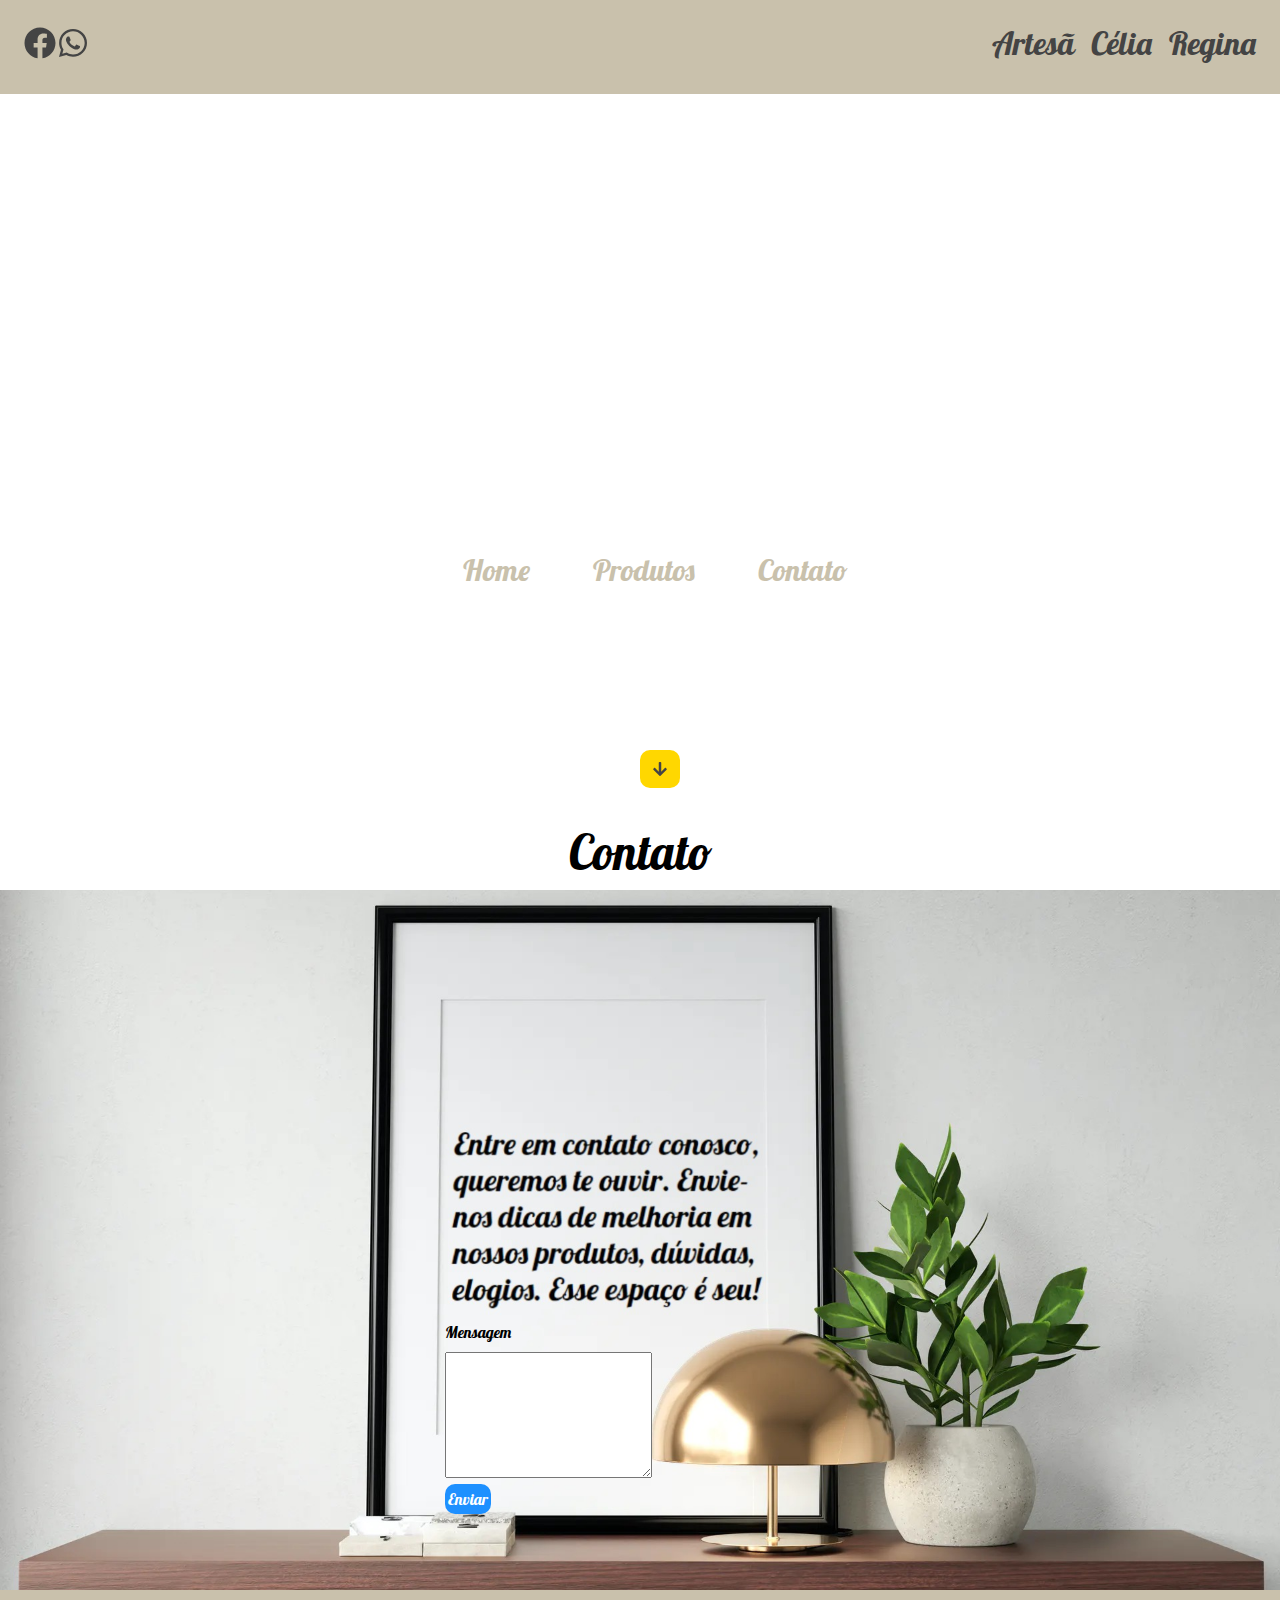
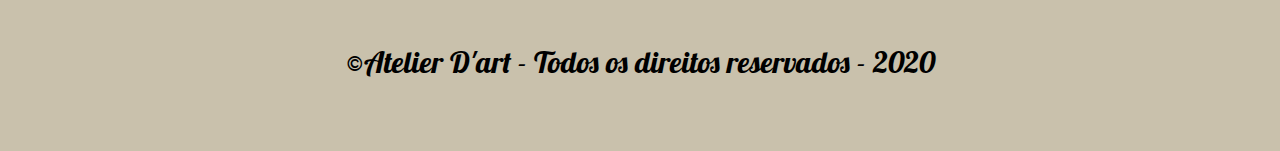
==== contato.html @ b3b15b1e "Projeto Ecommerce Atelier Dart" ====
<!DOCTYPE html>
<html lang="pt-br">
<head>
	<meta charset="utf-8">
	<meta name="viewport" content="width=device-width initial-scale=1.0">
	<title>Atelier D'art</title>
	<!-- Bootstrap -->
	<link rel="stylesheet" type="text/css" href="css/bootstrap.min.css">
	<!-- Main css -->
	<link rel="stylesheet" type="text/css" href="css/contato.css">
	<!-- Fontawesome -->
	<script src="js/fontawesome-all.js"></script>
	<link href="https://fonts.googleapis.com/css?family=Lobster&display=swap" rel="stylesheet">
	<link rel="stylesheet" type="text/css" href="css/magnific-popup.css">
</head>
<body>
<!-- social icons -->
<div class="container-fluid info p-3" id="top-icons">
	<div class="row">
		<div class="col d-flex justify-content-between align-items-baseline flex-wrap">
			<div class="info-icons p-2">
				<a href="" class="primary-color"><i class="fab fa-facebook fa-2x"></i></a>
				<a href="" class="primary-color"><i class="fab fa-whatsapp fa-2x"></i></a>
			</div>
			<h2 class="primary-color p-2 text-capitalize">Artesã Célia Regina</h2>
		</div>
	</div>
</div>
<!-- end of social icons -->
<!-- header section -->

<header id="header">
	<div class="container">
		<div class="container row height-90 justify-content-center align-items-center">
			<div class="col">
				
				<div class="banner text-center">
					<div >
						<h1 class="display-1 text-capitalize">
						<small class="cor-atelier">Atelier</small>
						</h1>
						<h1 class="display-2 text-capitalize">
							<strong class="cor-dart">D'art</strong>
						</h1>
					</div>

					<nav class="caixa">
						<li><a href="index.html">Home</a></li>
						<li><a href="produtos.html">Produtos</a></li>
						<li><a href="contato.html">Contato</a></li>	
					</nav>
				</div>

			</div>
		</div>
	</div>
	<a href="#sobre" class="btn header-link primary-color"><i class="fas fa-arrow-down"></i></a>
</header>

<!-- end of header section -->		

<!-- section form -->
<h2 id="sobre" class="titulo-principal">Contato</h2>
<section class="contato">
	<div class="container justify-content-center align-items-center contato-conteudo">

		<form class="formulario-contato">
			<div class="formulario-label">
				<label>Mensagem</label>
			</div>
			<textarea class="texto-area" cols="20" rows="5"></textarea>
			<div class="formulario-btn">
				<a href="" class="formulario-contato-btn" type="submit">Enviar</a>
			</div>
		</form>
	</div>
</section>
<footer>
	<p>&#169Atelier D'art - Todos os direitos reservados - 2020</p>
</footer>
</body>
</html>
---- css/contato.css ----
body {
	font-family: 'lobster', cursive;
	color: #000000;
}


.info {
	background: #c9c1ac;
}

.info h2 {
	word-spacing: 0.6rem;
}

/*************** header ***********************/

#header {
	min-height: calc(100vh - 400px);
	background-size: 120%;
	background-attachment: fixed;
	background-repeat: no-repeat;
	position: relative;
}

.height-90 {
	min-height: calc(100vh - 170px);
}

.display-1, .display-2 {
	color: #fefefe;
	animation: fromLeft;
	animation-duration: 4s;
	animation-delay: 0s;
	opacity: 0;
	animation-fill-mode: forwards;
}

.display-1 {
	border-top: 6px solid #000000;
	margin-bottom: -0.2em;
}

.display-2 {
	border-bottom: 6px solid #000000;
}

.banner h1 strong {
	border-bottom: none;
}

@keyframes fromLeft {
	0% {
		transform: translateX(-100);
		opacity: 0;
	}
	50% {
		transform: translateX(30px);
	}
	100% {
		transform: translateX(0);
		opacity: 1;
	}
}

.primary-color {
	color: #444;
}

.cor-atelier {
	color: sienna;
}

.cor-dart {
	color: sienna;
}

.caixa li{
	display: inline;
	margin: 0 0 0 2em;
	font-size: 30px;
}

.caixa li a {
	color: #c9c1ac;
}

.header-link {
	display: inline-block;
	position: absolute;
	bottom: 5%;
	left: 50%;
	background: gold;
	border-radius: 10px;
	transition: all 2s ease;
	animation: fromBottom;
	animation-duration: 2s;
	animation-iteration-count: infinite;
}

.header-link:hover {
	background: #000000;
	color: #fefefe;
}

@keyframes fromBottom {
	0% {
		transform: translateY(-10px);
	}
	50% {
		transform: translateY(10px);
	}
	100% {
		transform: translateY(-10px);
	}
}

.titulo-principal {
	text-align: center;
	font-size: 3em;
}

/************* section contato ****************/
.contato {
	height: 700px;
	background: url('../img/contato.jpg')no-repeat center/cover;
}

.contato-conteudo h2 {
	width: 30%;
}

.formulario-contato {
	position: relative;
	left:360px;
	top: 430px;
}

.formulario-label {
	font-size: 1em;
}

.texto-area {
	font-family: 'Arial';
}

.formulario-contato-btn {
	position: relative;
	border-radius: 10px;
	background: dodgerBlue;
	text-decoration: none;
	font-size: 1em;
	padding: 0.2em;
	color: #fff;
}
.formulario-contato-btn:hover {
	color: #fff;
	text-decoration: none;
}

/************* section footer ****************/

footer {
	background: #c9c1ac;
	padding: 50px;
}

footer p {
	text-align: center;
	font-size: 30px;
}
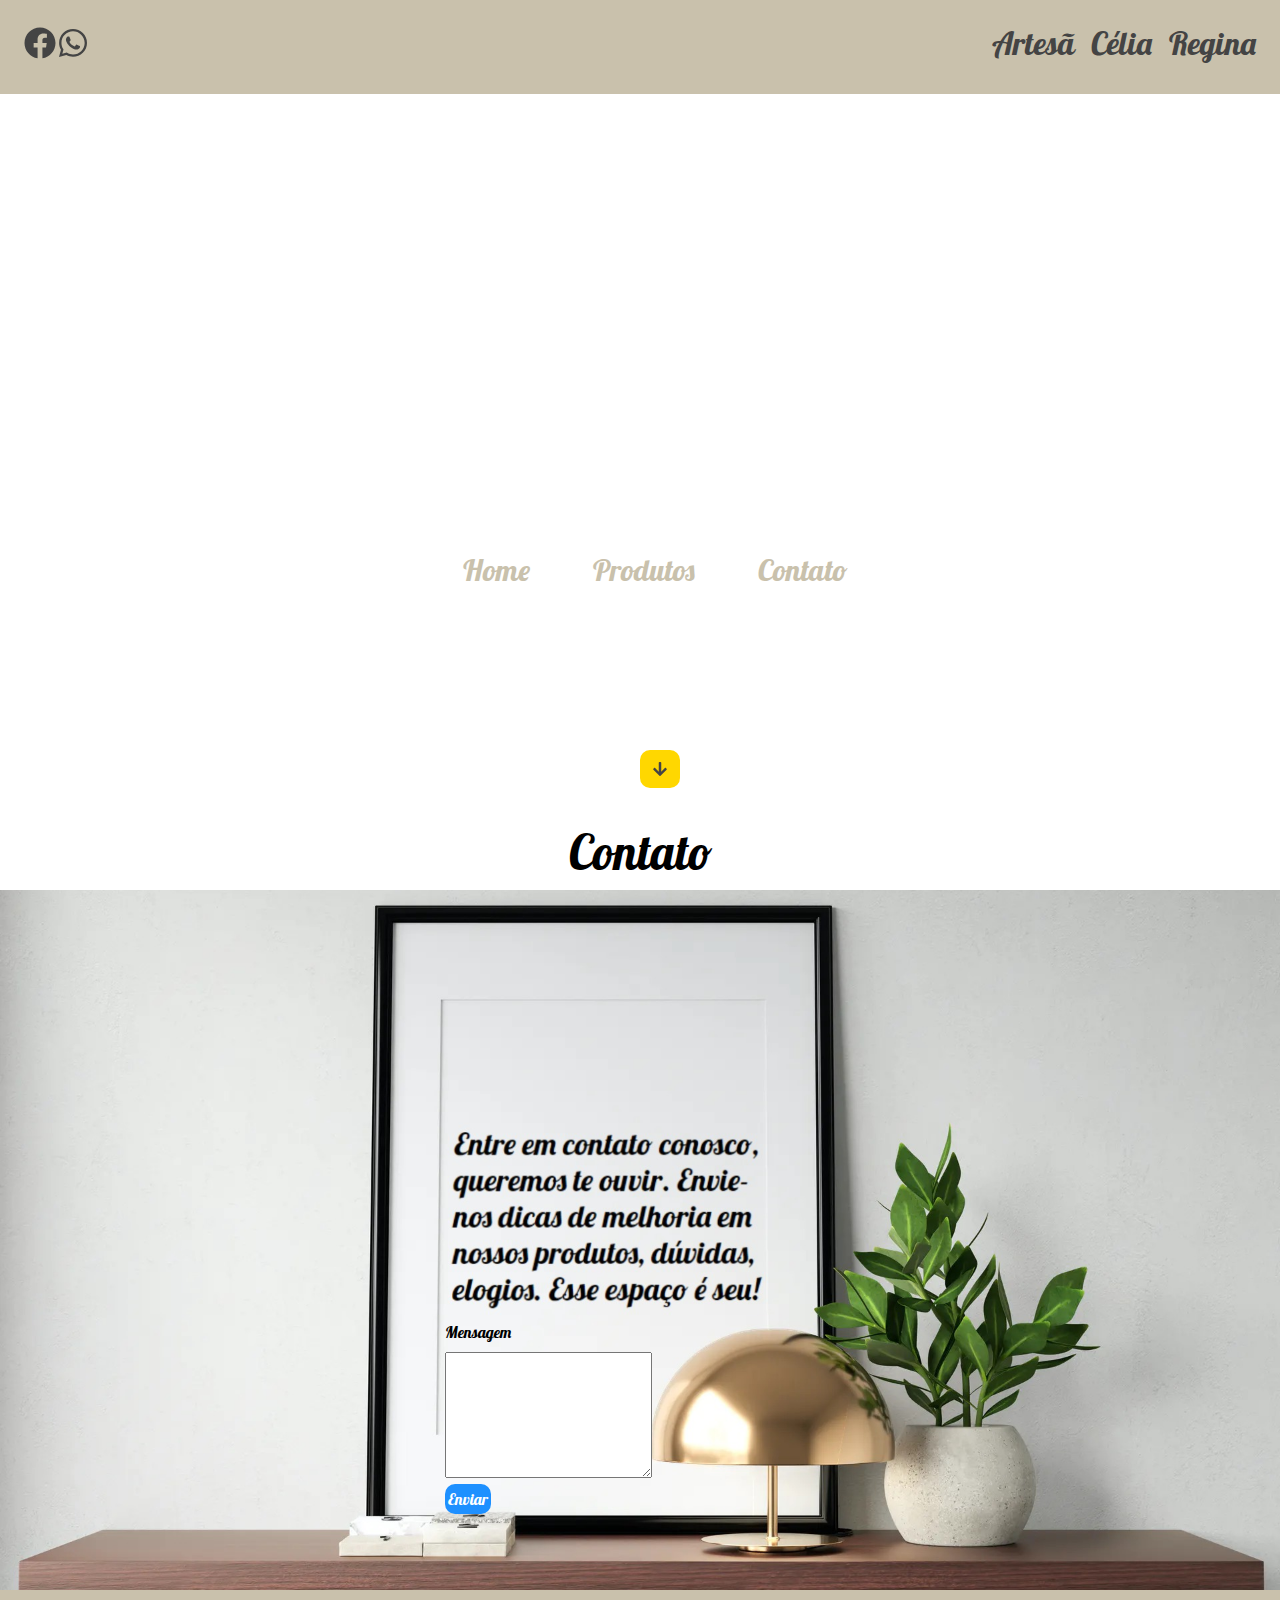
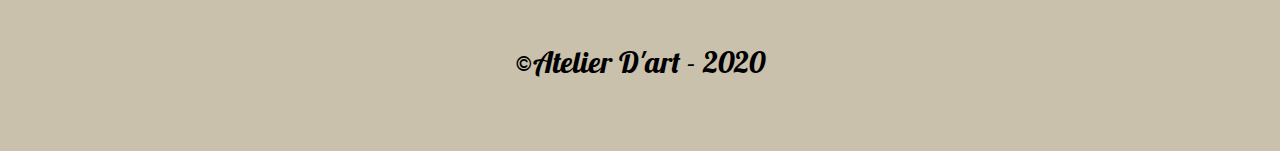
==== commit 44cea223: "Melhorias na apresentacao do carrinho nos breakpoints" ====
--- a/contato.html
+++ b/contato.html
@@ -76,7 +76,7 @@
 	</div>
 </section>
 <footer>
-	<p>&#169Atelier D'art - Todos os direitos reservados - 2020</p>
+	<p>&#169Atelier D'art - 2020</p>
 </footer>
 </body>
 </html>